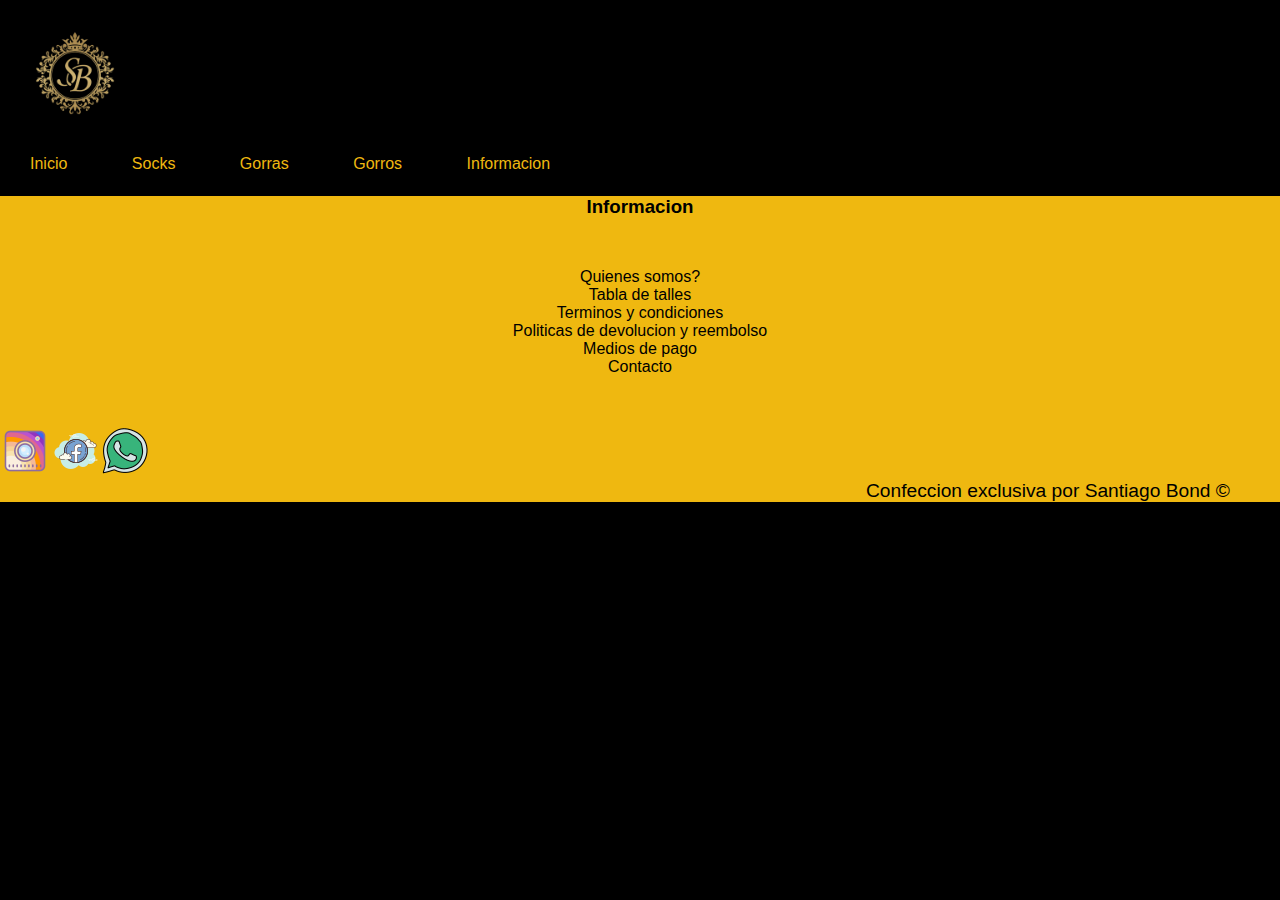
==== Pages/gorras.html @ 7ba57b54 "Primer commit proyecto final" ====
</html><!DOCTYPE html>
<html lang="en">
<head>
    <meta charset="UTF-8">
    <meta http-equiv="X-UA-Compatible" content="IE=edge">
    <meta name="viewport" content="width=device-width, initial-scale=1.0">
    <link rel="stylesheet" href="../css/style.css">
    <title>Sb7</title>
</head>
<body>
    <header>
    <a href="../index.html">
        <img class="imagenLogo" src="../img/360_F_203623160_LgCORqvjkdCUvSM6tZbeud93pDLk62jI-removebg-preview.png" alt="LOGO">
    </a>
</header>
<nav>
    <ul>
        <li><a href="../index.html">Inicio</a></li>
        <li><a href="./socks.html">Socks</a></li>
        <li><a href="./gorras.html">Gorras</a></li>
        <li><a href="./gorros.html">Gorros</a></li>
        <li><a href="./informacion.html">Informacion</a></li>
    </ul>
</nav>
<header>
    <main>
      <div> class="contenedorCards" 

      </div>
        
        <footer>
            <h3 class="tituloInf">Informacion</h3>
            <ul class="listaDeInf">
                <li>Quienes somos?</li>
                <li>Tabla de talles</li>
                <li>Terminos y condiciones</li>
                <li>Politicas de devolucion y reembolso</li>
                <li>Medios de pago</li>
                <li>Contacto</li>
            </ul>
            <ul class="contactInd">
                <li><a href="https://www.instagram.com/bondsantiago/?hl=es-la" target="_blank"><img src="../img/icon-inst.png" alt="ig"></a></li>
                <li><a href="https://www.facebook.com/santiago.bond.7" target="_blank"><img src="../img/icon-fb.png" alt="fb"></a></li>
                <li><a href="" target="_blank"><img src="../img/icon-wpp.png" alt="wpp"></a></li>
            </ul>
    
            <p class="copy">Confeccion exclusiva por Santiago Bond &copy;</p>
        </footer>
</body>
        

</html>
---- css/style.css ----
*{
    margin: 0;
    padding: 0;
}

/* logo inicial */

body{
    font-family: Arial, Helvetica, sans-serif;
    background-color: black;
}

.imagenLogo{
    display: flexbox;
    margin: 0px auto;
    width: 150px;
    height: 150px;
    
}

nav ul{
    list-style: none;
    background-color: black;
}

nav ul li{
    display: inline-block;
    margin: 5px 30px;
}

nav ul li a{
    text-decoration: solid;
    color: #efb810;
    font-size: medium;
    font-family: Arial, Helvetica, sans-serif;
    font-weight: 100px;
}

main .img-responsive{
width: 100%;
}

.contenedorCards{
    display: flex;
    flex-wrap: wrap;
    justify-content: space-around;
}

.contenedorCards .cardsSl{
    width: 18rem;
    height: 34rem;
    padding: 1rem;
    background-color: black;
    border-radius: 30px;
    margin-bottom: 5px;
    display: flex;
    flex-direction: column;
    align-items: center;
}

.contenedorCards .cardsSl:hover{
    box-shadow: 10px 10px 11px black;
    background-color: #efb810;
    width: 20rem;
}

.contenedorCards .cardsSl .contImgCard .imgCard{
    width: 100%;
    height: 27rem;
    border-radius: 5%;
}

footer{
    background-color: #efb810;
    font-family: Arial, Helvetica, sans-serif;
}

footer .contactInd{
    display: flex;
    justify-content: left;
    list-style: none;


}

.tituloInf{
    text-align: center;
}

.listaDeInf{
    text-align: center;
    padding: 50px;
    text-decoration: none;
    list-style: none;
}

.copy{
    font-family: 'Franklin Gothic Medium', 'Arial Narrow', Arial, sans-serif;
    text-align: right;
    font-size: larger;
    margin-right: 50px;
}

/* cards socks */
.contenedorCardsSocks{
    display: flex;
    flex-wrap: wrap;
    justify-content: space-around;
}

.contenedorCardsSocks .cardsSocks1{
    width: 18rem;
    height: 34rem;
    padding: 1rem;
    background-color: black;
    border-radius: 30px;
    margin-bottom: 5px;
    display: flex;
    flex-direction: column;
    align-items: center;
}

.contenedorCardsSocks .cardsSocks1:hover{
    box-shadow: 10px 10px 11px black;
    background-color: #efb810;
    width: 20rem;
}

.contenedorCardsSocks .cardsSocks1 .contImgCardSocks1 .imgCardSocks1{
    width: 100%;
    height: 27rem;
    border-radius: 5%;
}

.contenedorCardsSocks .cardsSocks1 .contTxtCard .tituloCard, .precioCard{
    color: rgb(255, 255, 255);
    font-size: 25px;
    text-align: center;
}

.contenedorCardsSocks .cardsSocks1 .contBtnCard{
    width: 100%;
}

.contenedorCardsSocks .cardsSocks1 .contBtnCard .btnComprar{
    font-family: monospace;
    font-size: 22px;
    font-weight: bolder;
    color: aliceblue;
    background-color: rgb(0, 0, 0);
    border: 0;
    width: 100%;
    padding: 10px;
    border-radius: 20px;
}
.iframe{
    display: flex;
    justify-content: center;

}
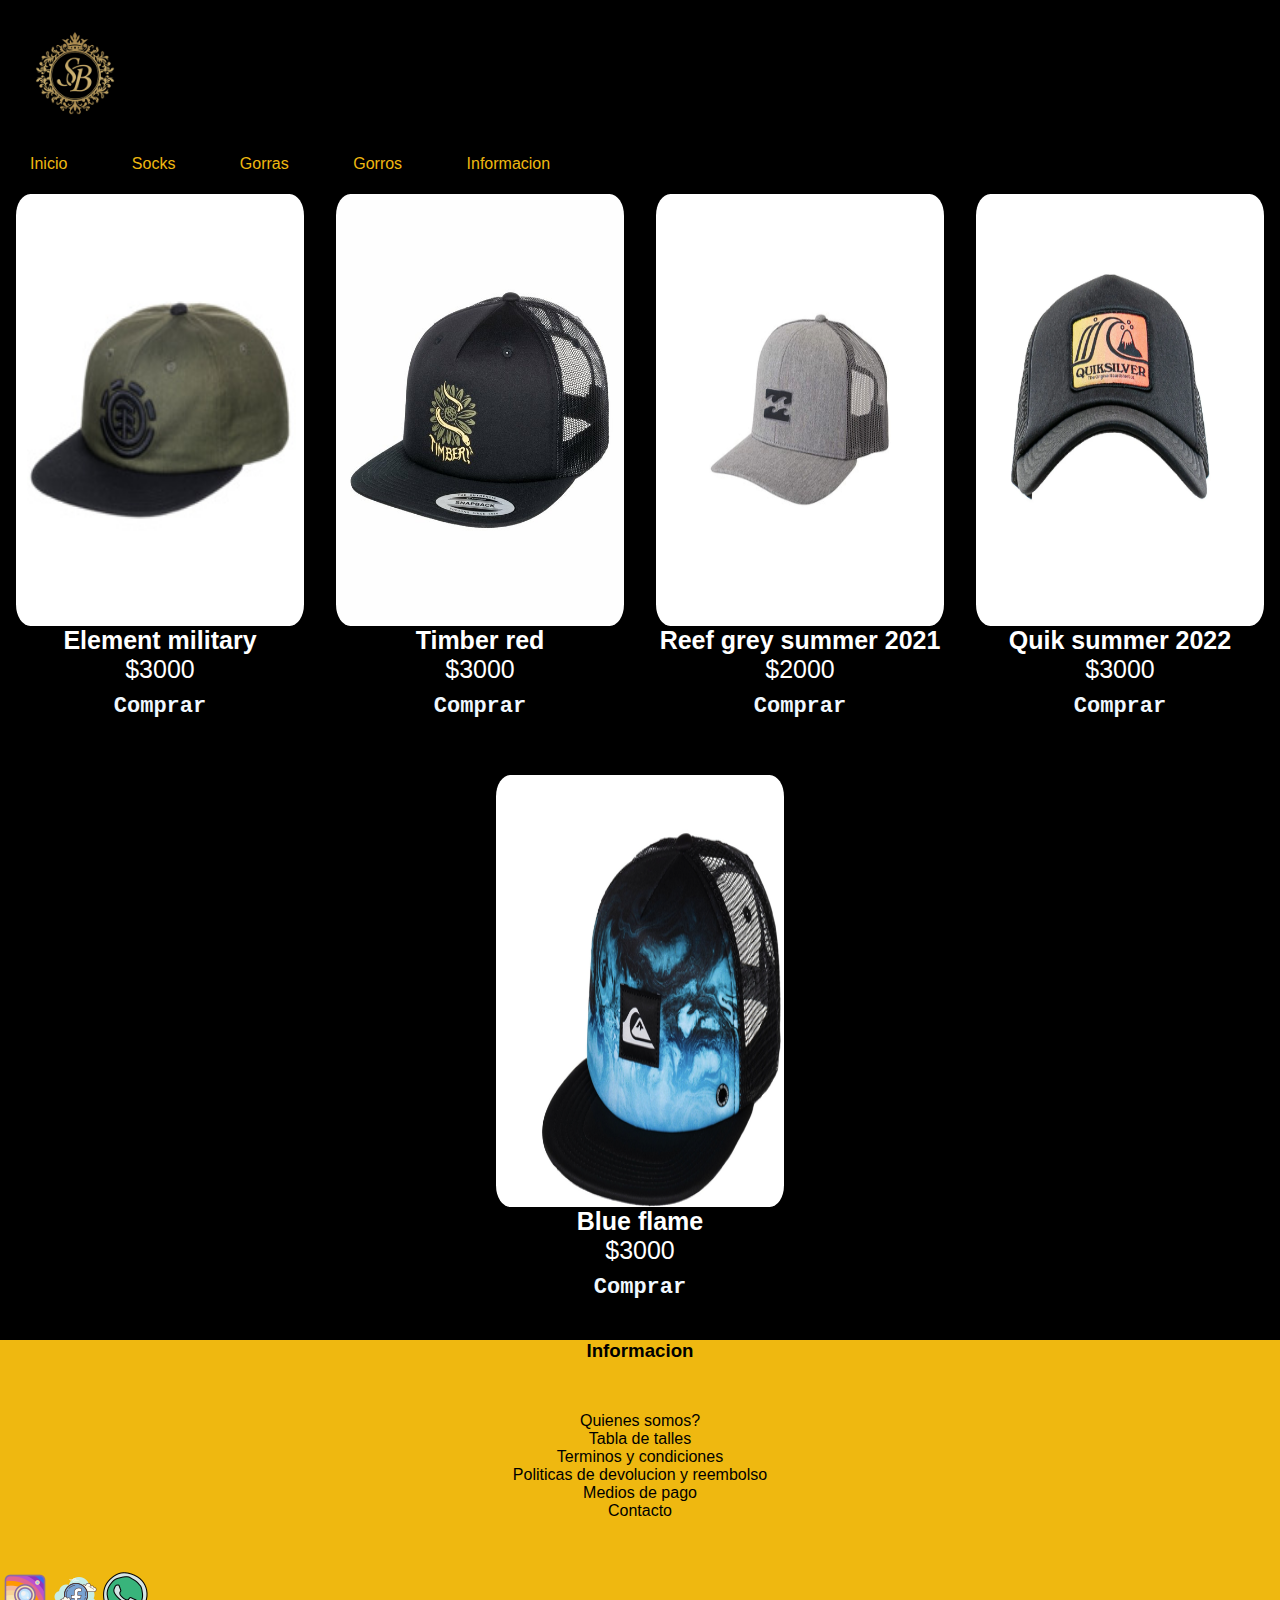
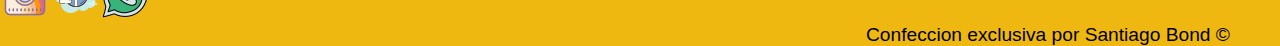
==== commit 6b7e9251: "Segundo commit" ====
--- a/Pages/gorras.html
+++ b/Pages/gorras.html
@@ -24,10 +24,70 @@
 </nav>
 <header>
     <main>
-      <div> class="contenedorCards" 
-
-      </div>
-        
+        <div class="contenedorCardsSocks">
+            <!-- cards -->
+            <div class="cardsSocks1">
+                <div class="contImgCardSocks1">
+                    <img class="imgCardSocks1" src="../img/Gorra 1.jpg" alt="Socks">
+                </div>
+                <div class="contTxtCard">
+                    <h3 class="tituloCard">Element military</h3>
+                    <p class="precioCard">$3000</p>
+                </div>
+                <div class="contBtnCard">
+                    <button class="btnComprar">Comprar</button>
+                </div>
+            </div>
+            <div class="cardsSocks1">
+                <div class="contImgCardSocks1">
+                    <img class="imgCardSocks1" src="../img/Gorra 2.jpg" alt="Socks">
+                </div>
+                <div class="contTxtCard">
+                    <h3 class="tituloCard">Timber red</h3>
+                    <p class="precioCard">$3000</p>
+                </div>
+                <div class="contBtnCard">
+                    <button class="btnComprar">Comprar</button>
+                </div>
+            </div>
+            <div class="cardsSocks1">
+                <div class="contImgCardSocks1">
+                    <img class="imgCardSocks1" src="../img/Gorra 3.jpg" alt="Socks">
+                </div>
+                <div class="contTxtCard">
+                    <h3 class="tituloCard">Reef grey summer 2021</h3>
+                    <p class="precioCard">$2000</p>
+                </div>
+                <div class="contBtnCard">
+                    <button class="btnComprar">Comprar</button>
+                </div>
+            </div>
+            <div class="cardsSocks1">
+                <div class="contImgCardSocks1">
+                    <img class="imgCardSocks1" src="../img/Gorra 4.png" alt="Socks">
+                </div>
+                <div class="contTxtCard">
+                    <h3 class="tituloCard">Quik summer 2022</h3>
+                    <p class="precioCard">$3000</p>
+                </div>
+                <div class="contBtnCard">
+                    <button class="btnComprar">Comprar</button>
+                </div>
+            </div>
+            <div class="cardsSocks1">
+                <div class="contImgCardSocks1">
+                    <img class="imgCardSocks1" src="../img/Gorra 8.png" alt="Socks">
+                </div>
+                <div class="contTxtCard">
+                    <h3 class="tituloCard">Blue flame</h3>
+                    <p class="precioCard">$3000</p>
+                </div>
+                <div class="contBtnCard">
+                    <button class="btnComprar">Comprar</button>
+                </div>
+            </div>
+            
+        </div>
         <footer>
             <h3 class="tituloInf">Informacion</h3>
             <ul class="listaDeInf">
--- a/css/style.css
+++ b/css/style.css
@@ -153,8 +153,10 @@
     padding: 10px;
     border-radius: 20px;
 }
-.iframe{
-    display: flex;
-    justify-content: center;
-
+.InformacionX{
+    color: #efb810;
+}
+.InformacionY{
+    color: #efb810;
+margin: 10px;    
 }